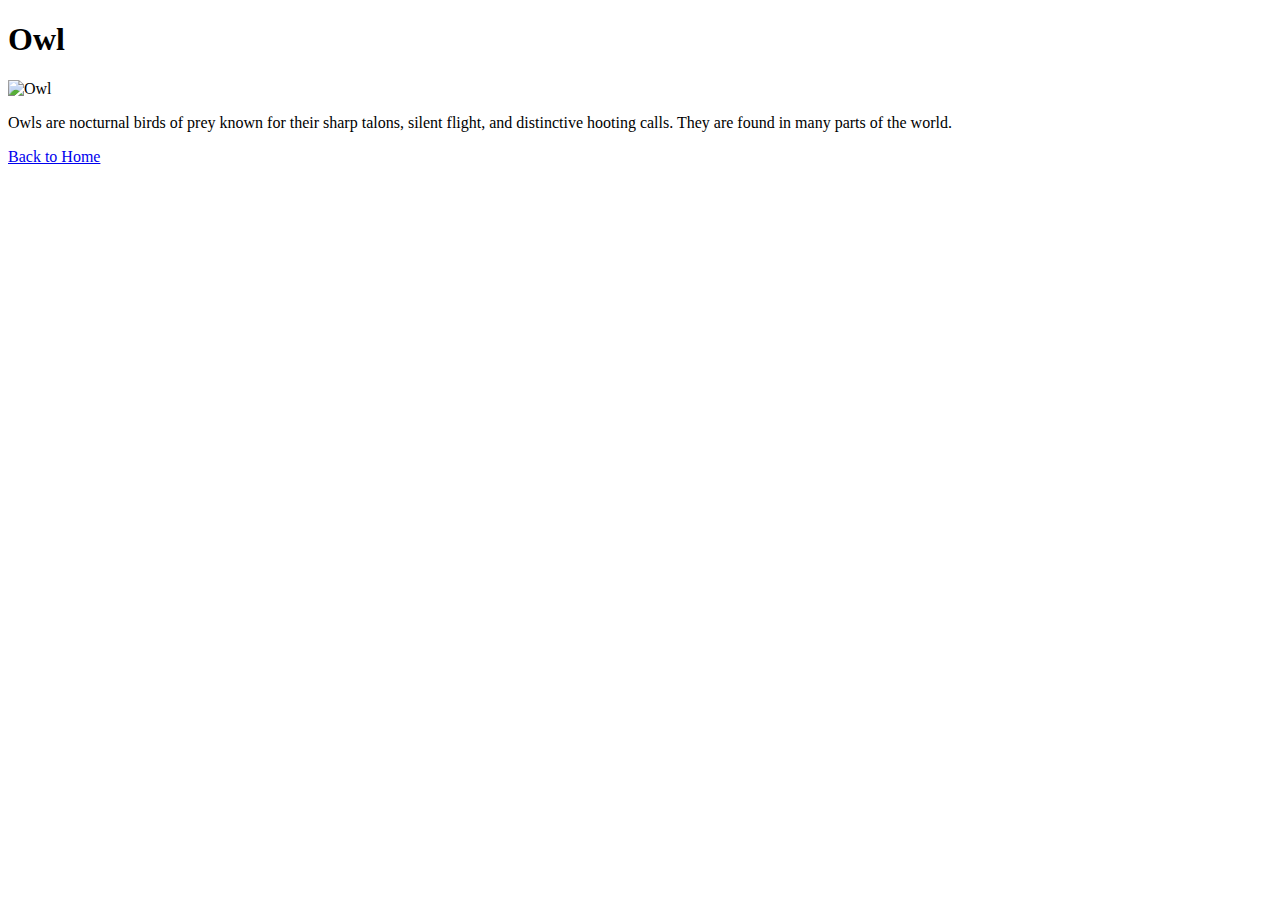
==== owl.html @ 89d9beab "started the owl animal page" ====
<!DOCTYPE html>
<html lang="en">
<head>
    <meta charset="UTF-8">
    <meta name="viewport" content="width=device-width, initial-scale=1.0">
    <title>Owl</title>
    <link rel="stylesheet" href="style.css">
</head>
<body>
    <header>
        <h1>Owl</h1>
    </header>
    <section>
        <img src="images/owl.jpg" alt="Owl">
        <p>Owls are nocturnal birds of prey known for their sharp talons, silent flight, and distinctive hooting calls. They are found in many parts of the world.</p>
    </section>
    <footer>
        <a href="index.html">Back to Home</a>
    </footer>
</body>
</html>
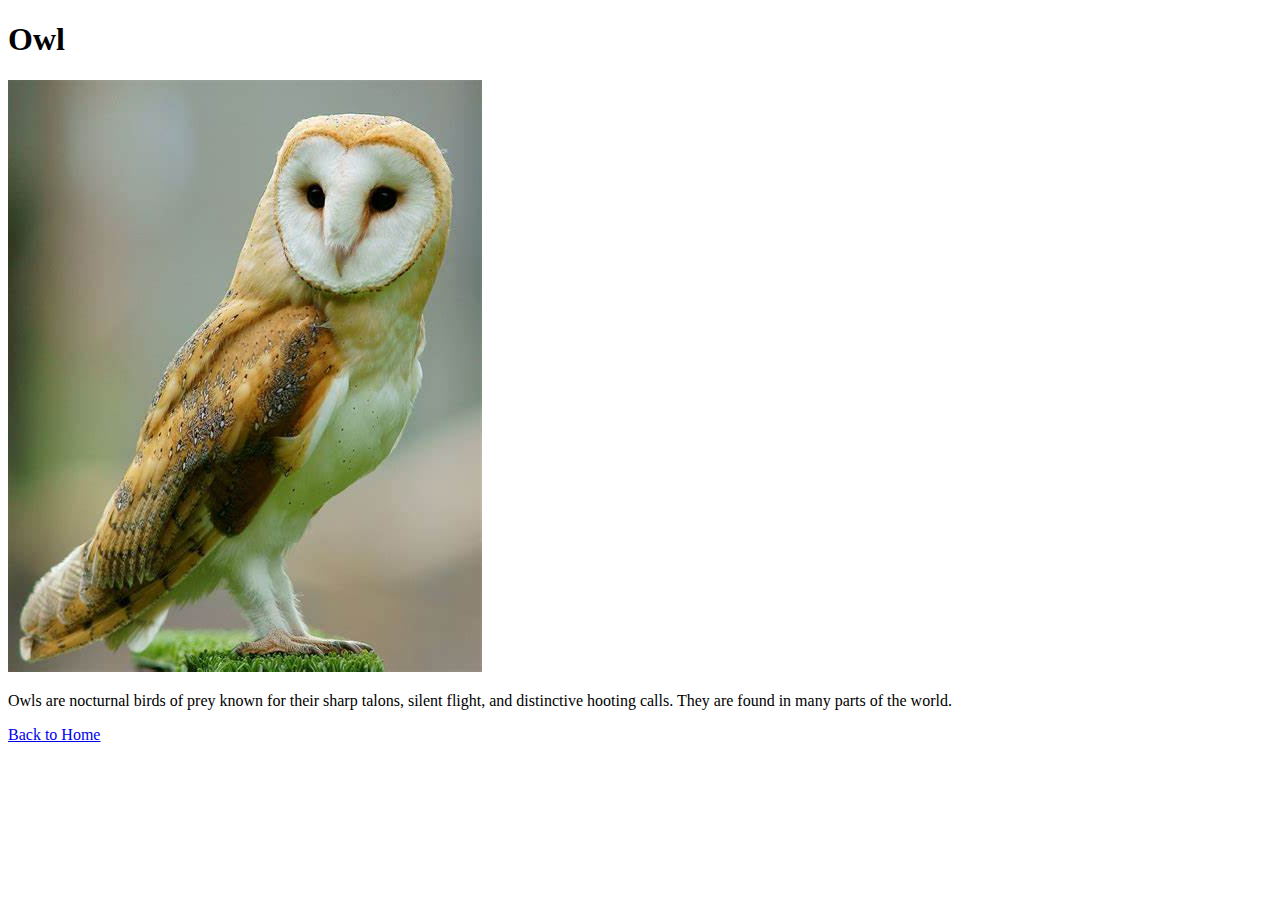
==== commit f0269cfb: "fixed image on own and penguin" ====
--- a/owl.html
+++ b/owl.html
@@ -11,7 +11,7 @@
         <h1>Owl</h1>
     </header>
     <section>
-        <img src="images/owl.jpg" alt="Owl">
+        <img src="images/owl.png" alt="Owl">
         <p>Owls are nocturnal birds of prey known for their sharp talons, silent flight, and distinctive hooting calls. They are found in many parts of the world.</p>
     </section>
     <footer>
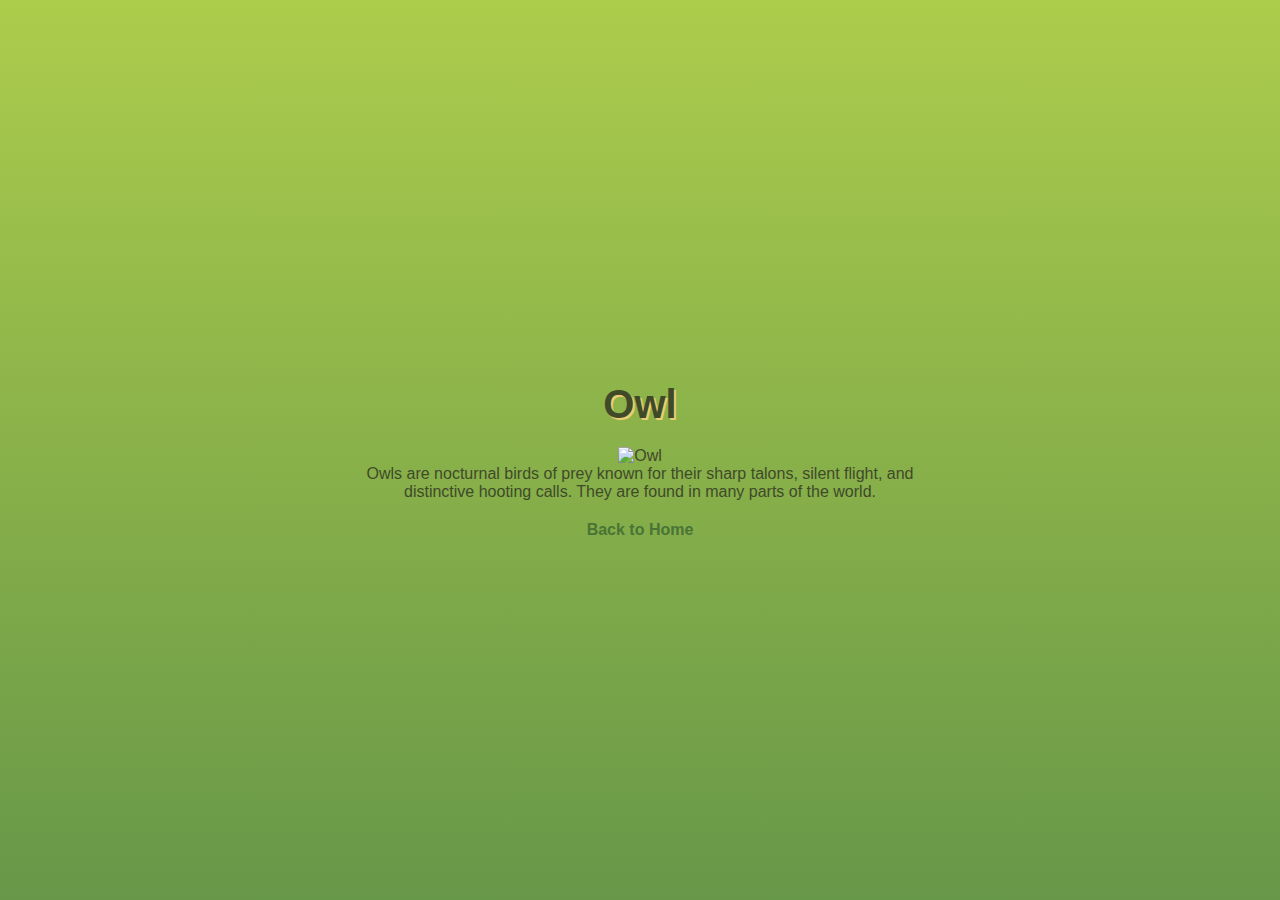
==== commit 1d866713: "fixing bugs" ====
--- a/owl.html
+++ b/owl.html
@@ -18,4 +18,4 @@
         <a href="index.html">Back to Home</a>
     </footer>
 </body>
-</html>
+</html>--- a/style.css
+++ b/style.css
@@ -0,0 +1,78 @@
+* {
+    margin: 0;
+    padding: 0;
+    box-sizing: border-box;
+}
+
+body {
+    font-family: 'Arial', sans-serif;
+    display: flex;
+    flex-direction: column;
+    justify-content: center;
+    align-items: center;
+    height: 100vh;
+    background: linear-gradient(to bottom, #accC4c, #679748);
+    color: #404a29;
+    text-align: center;
+}
+
+header {
+    padding: 20px;
+    width: 100%;
+}
+
+h1 {
+    font-size: 2.5rem;
+    text-shadow: 2px 2px #ebcd72;
+}
+
+section {
+    width: 90%; 
+    max-width: 600px; /
+}
+
+section img {
+    width: 100%; 
+    max-height: 60vh; 
+    object-fit: contain; 
+}
+
+footer {
+    margin-top: 20px;
+    color: #a8613a;
+}
+
+footer a {
+    color: #497435;
+    text-decoration: none;
+    font-weight: bold;
+}
+
+footer a:hover {
+    color: #679748;
+}
+
+nav {
+    width: 55%; 
+}
+
+nav ul {
+    list-style-type: none;
+    display: flex;
+    justify-content: space-around; 
+    width: 100%; 
+    padding: 20px 0;
+}
+
+nav ul li a {
+    text-decoration: none;
+    font-size: 1.2rem;
+    color: #404a29;
+    background-color: #ebcd72;
+    padding: 10px 20px;
+    border-radius: 10px;
+    transition: background-color 0.3s; 
+}
+nav ul li a:hover {
+    background-color: #497435; 
+}
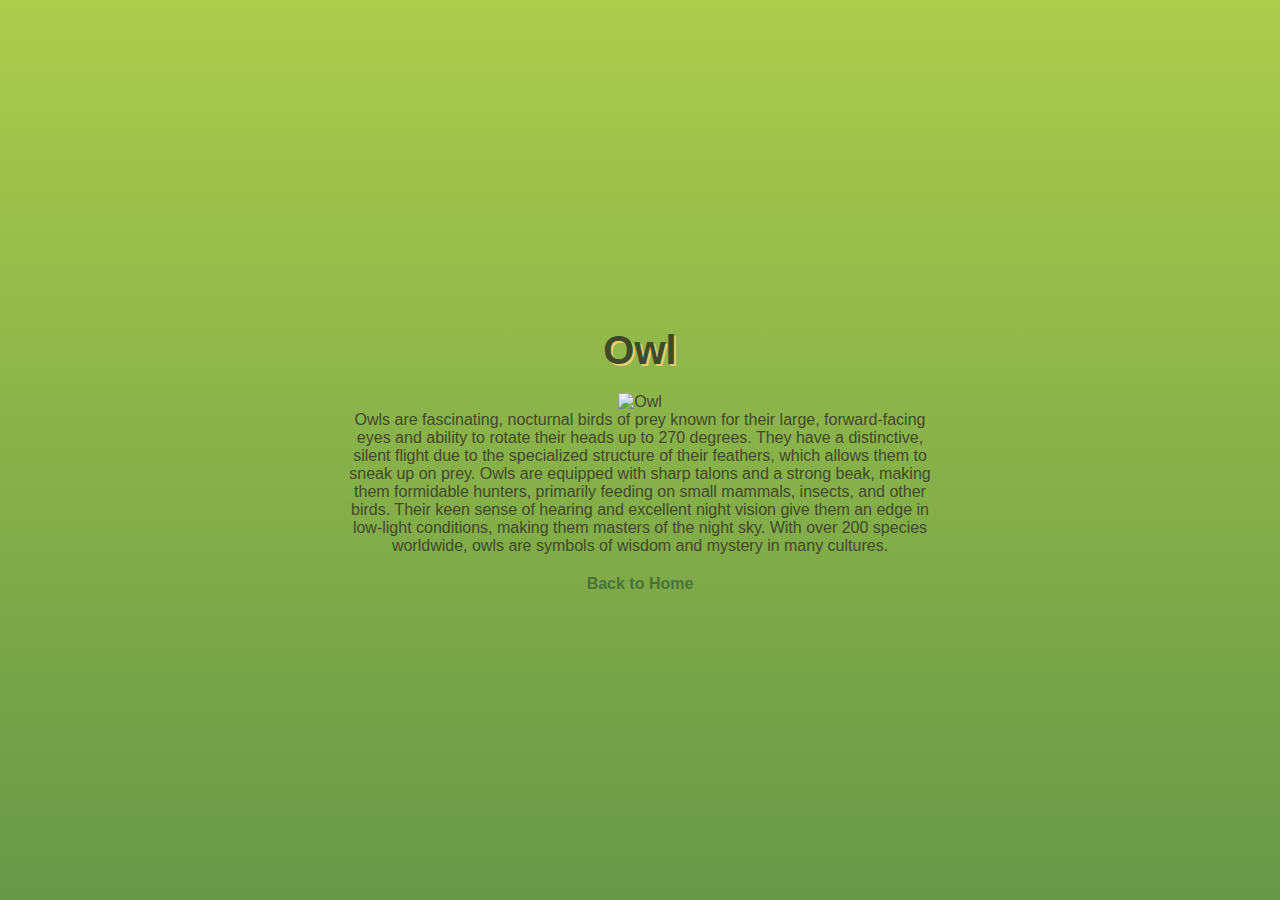
==== commit 911437a1: "added more to owl description:" ====
--- a/owl.html
+++ b/owl.html
@@ -12,7 +12,15 @@
     </header>
     <section>
         <img src="images/owl.png" alt="Owl">
-        <p>Owls are nocturnal birds of prey known for their sharp talons, silent flight, and distinctive hooting calls. They are found in many parts of the world.</p>
+        <p>
+            Owls are fascinating, nocturnal birds of prey known for their large, 
+            forward-facing eyes and ability to rotate their heads up to 270 degrees. 
+            They have a distinctive, silent flight due to the specialized structure of their feathers, 
+            which allows them to sneak up on prey. Owls are equipped with sharp talons and a strong beak, 
+            making them formidable hunters, primarily feeding on small mammals, insects, and other birds. 
+            Their keen sense of hearing and excellent night vision give them an edge in low-light conditions, 
+            making them masters of the night sky. With over 200 species worldwide, owls are symbols of wisdom and mystery in many cultures.
+        </p>
     </section>
     <footer>
         <a href="index.html">Back to Home</a>
